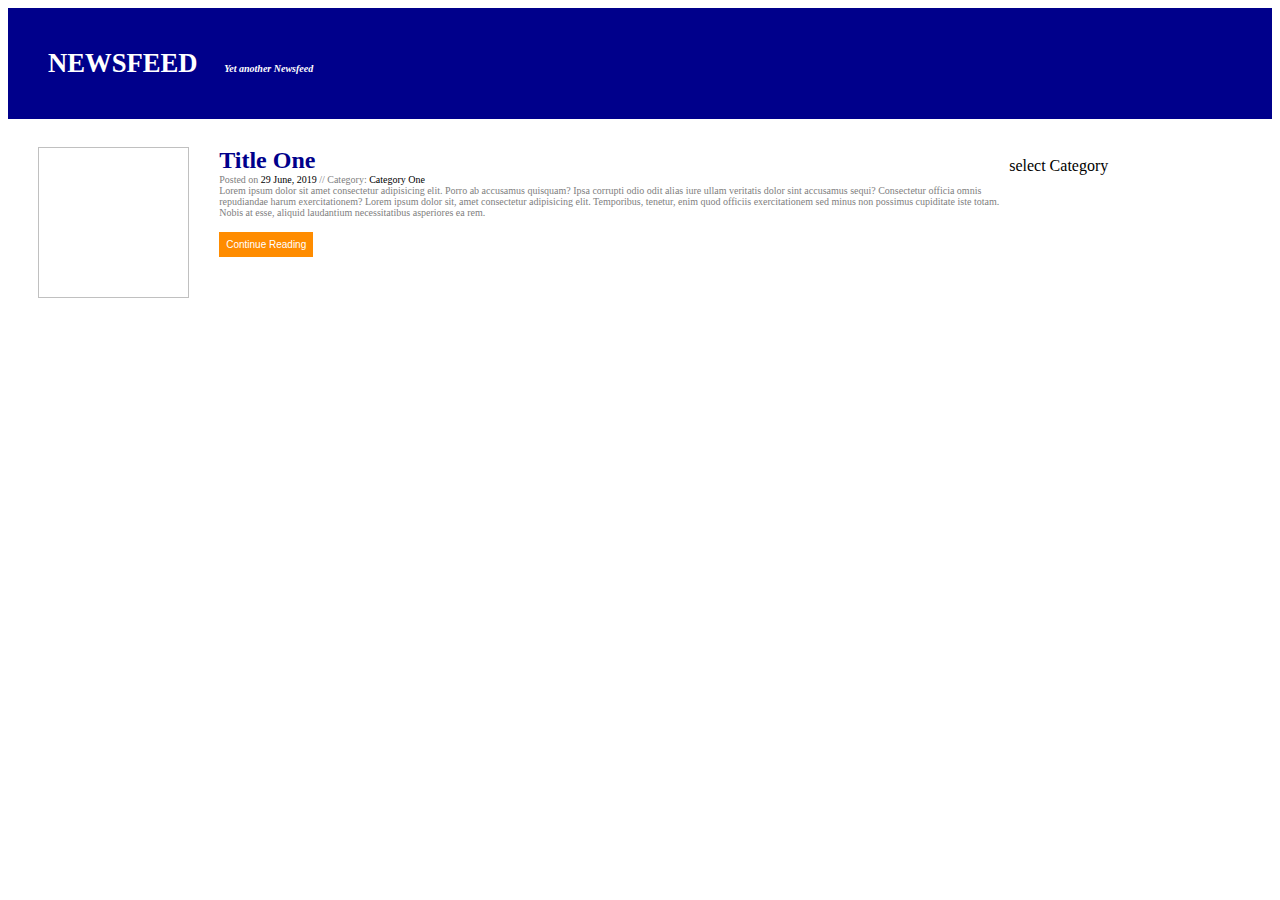
==== first.html @ cdac0727 "first commit" ====
<html>
    <head>
    <style>
        .header{
            color: white;
            background-color: darkblue;
            padding: 40px;
            font-size: 20pt;
        }
        p1{
            font-size: 10px;
            padding-left: 20px;
        }
        .blankimage{
            height: 4cm;
            width: 4cm;
            padding-right: 30px;
            color: grey;
            float: left;
        }
        .contentdiv{
            padding-left: 30px;
            padding-top:10px;
            padding-bottom: 10px;
            padding-right: 20px;
            display: flex;
        }
        .title{
            color: darkblue;
            font-size: 18pt;  
            padding: 0px;    
            margin: 0px;
        }
        p2{
            padding-top: 5px;
            font-size: 10px;
            color: grey;

            
        }
        .subpara{
                color: black;
        }
        .detail{

                font-size: 10px;
                color: grey;
        }
        .button{
            border: 1px;
            border-color: darkorange;
            background-color:darkorange;
            padding: 7px;
            font-size: 10px;
            margin-bottom: 5px;
            margin-left: 0px;
            margin-top: 14px;
            color: white;
            
        }
        .sidepanel{
            float: right;
            display: flex;
            margin-top: 10px;
            width: 20%;
        }
        .insidediv{
            width: 80%;
        }
    </style>
    </head>
<body>
    <div>
        <h1 class="header">NEWSFEED <p1><i> Yet another Newsfeed </i></p1></h1>
    </div>

    <div class="contentdiv">
        <div class="insidediv">
            <img class="blankimage">
            <h1 class="title">Title One</h1>
            <p2>Posted on <p3 class="subpara">29 June, 2019</p3> // Category: <p3 class="subpara">Category One</p3> </p2>
            <div class="detail">
                Lorem ipsum dolor sit amet consectetur adipisicing elit. Porro ab accusamus quisquam? Ipsa corrupti odio odit alias iure ullam veritatis dolor sint accusamus sequi? Consectetur officia omnis repudiandae harum exercitationem? Lorem ipsum dolor sit, amet consectetur adipisicing elit. Temporibus, tenetur, enim quod officiis exercitationem sed minus non possimus cupiditate iste totam. Nobis at esse, aliquid laudantium necessitatibus asperiores ea rem.
            </div>
            <div>
                <button class="button">Continue Reading</button>
            </div>
        </div>
        <div class="sidepanel">
            <p4>select Category</p4>
        </div>
    </div>
    
</body>


</html>
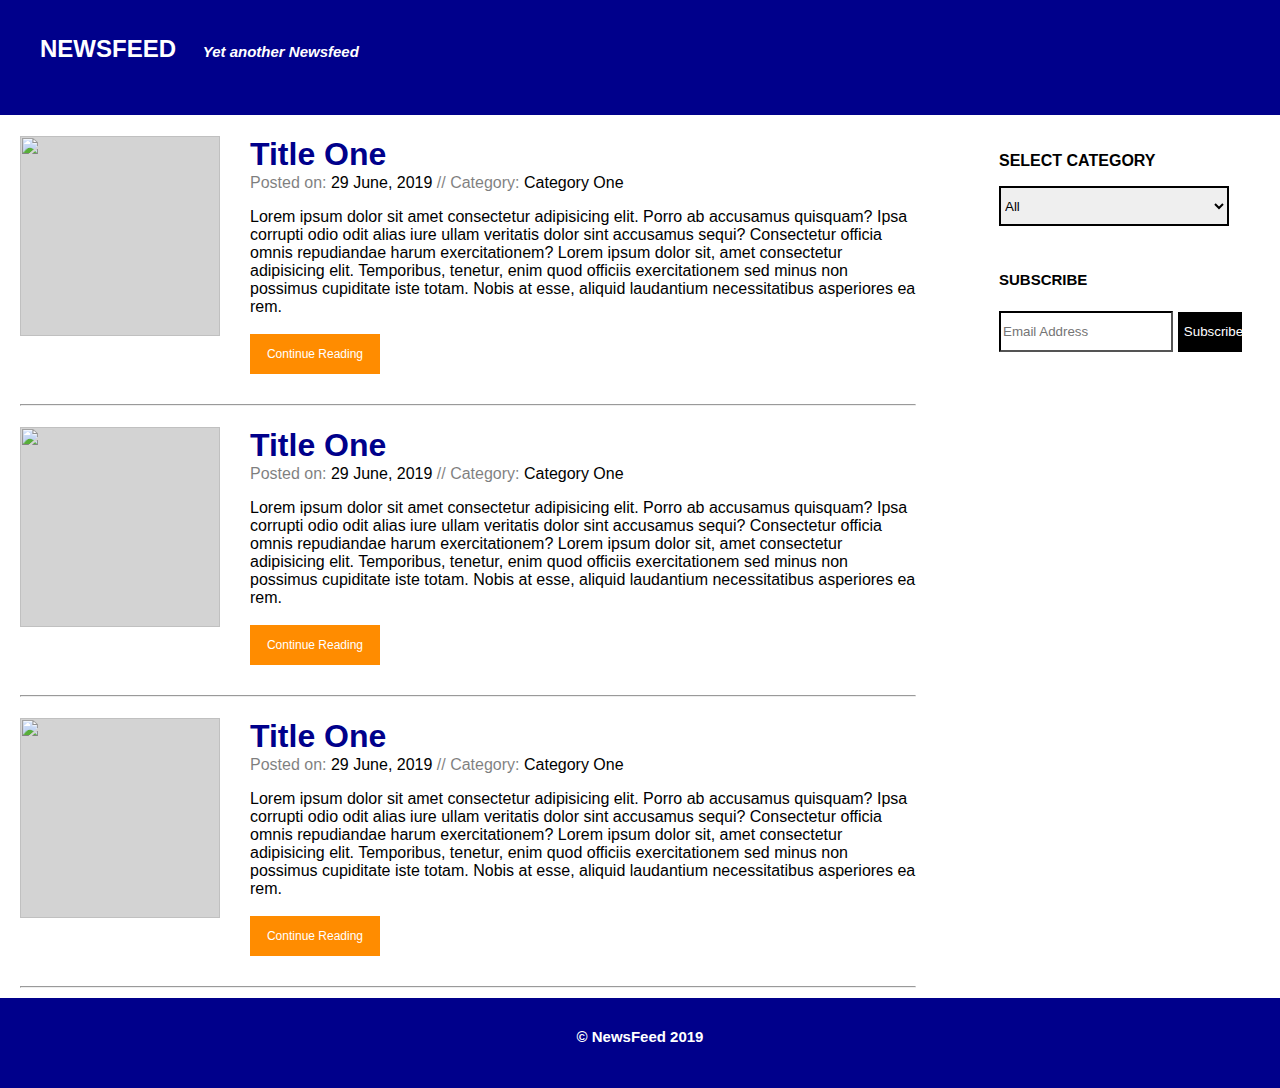
==== commit f424e04b: "Add files via upload" ====
--- a/first.html
+++ b/first.html
@@ -1,97 +1,218 @@
+<!DOCTYPE html>
 <html>
     <head>
-    <style>
-        .header{
-            color: white;
-            background-color: darkblue;
-            padding: 40px;
-            font-size: 20pt;
-        }
-        p1{
-            font-size: 10px;
-            padding-left: 20px;
-        }
-        .blankimage{
-            height: 4cm;
-            width: 4cm;
-            padding-right: 30px;
-            color: grey;
-            float: left;
-        }
-        .contentdiv{
-            padding-left: 30px;
-            padding-top:10px;
-            padding-bottom: 10px;
-            padding-right: 20px;
-            display: flex;
-        }
-        .title{
-            color: darkblue;
-            font-size: 18pt;  
-            padding: 0px;    
-            margin: 0px;
-        }
-        p2{
-            padding-top: 5px;
-            font-size: 10px;
-            color: grey;
-
+        <meta charset="UTF-8">
+        <title>Newsfeed</title>
+        <style>
             
-        }
-        .subpara{
-                color: black;
-        }
-        .detail{
-
-                font-size: 10px;
-                color: grey;
-        }
-        .button{
-            border: 1px;
-            border-color: darkorange;
-            background-color:darkorange;
-            padding: 7px;
-            font-size: 10px;
-            margin-bottom: 5px;
-            margin-left: 0px;
-            margin-top: 14px;
-            color: white;
+            body{
+                margin: 0px;
+                padding: 0px;
+                font-family: Arial, Helvetica, sans-serif;	
+            }
+            aside{
+                
+                
+                float: right;
+                width: 20%;
+                height: 100%;
+                margin-right: 25px;
+
+                
+            }	
+            header{
+                
+                width: 100%;
+                height: 80px;
+                background-color: darkblue;	
+                color: white;
+                padding-top: 35px;
+                
+            }
+            footer{
+                
+                
+                background-color: darkblue;
+                width: 100%;
+                color: white;
+                text-align: center;
+                height: 90px;
+                
+            }
+            img{
+                width:200px;
+                 height:200px;
+                float: left;
+                background-color: lightgray;
+            }
+            .title{
+                color: darkblue;
+            }
+            img{
+                margin-right: 30px;
+            }
+            .posted{
+                opacity: 0.5;
+            }
+            .subscript{
+                margin-top: -21px;
+            }
+            .content-div{
+                margin-left: 20px;
+                width: 70%;
+                
+                
+            }
+            .inside-div{
+                margin-bottom: 30px;
+            }
+            .subhead{
+                    font-style: italic;
+                    font-size: 15px;
+                    margin-left: 20px;
+            }
+            #head{
+                margin-left: 40px;
+                margin-top: 0px;
+                align-content: center;
+                
+            }
+            .button{
+                border: 1px;
+                width: 130px;
+                height: 40px;
+                border-color: darkorange;
+                background-color:darkorange;
+                font-size: 12px;
+                color: white;
+                margin-top: 18px;
+
+            }
+            #dropdown{
+                width: 90%;
+                height: 40px;
+                border-color: black;
+                border-width: 2px;
+                margin-bottom: 30px;
+                
+            }
+            #sidepanelsubscribetext{
+                font-size: 15px;
+                
+                margin-bottom: 5px;
+                
+            }
+            #input{
+               
+                width: 65%;
+                height: 35px;
+                border-color: black;
+                border-width: 2px;
+                margin: 0px;
+                
+               
+            }
+            #subscribebutton{
+                width: 25%;
+                height: 40px;
+                margin: 0px;
+                background-color: black;
+                color: white;
+                border: black;
+                border-width: 6px;
+                
+                
+            }
+            .footer1{
+                
+                font-size: 15px;
+                padding-top: 30px;
+                
+                
+            }
+                    
+
+                            
+        </style>
+    </head>
+        <body>
+         	<header>
+                <div>
+                    <h2 id="head">NEWSFEED <span class="subhead"> Yet another Newsfeed </span></h2>
+                </div>
+            </header>
             
-        }
-        .sidepanel{
-            float: right;
-            display: flex;
-            margin-top: 10px;
-            width: 20%;
-        }
-        .insidediv{
-            width: 80%;
-        }
-    </style>
-    </head>
-<body>
-    <div>
-        <h1 class="header">NEWSFEED <p1><i> Yet another Newsfeed </i></p1></h1>
-    </div>
-
-    <div class="contentdiv">
-        <div class="insidediv">
-            <img class="blankimage">
-            <h1 class="title">Title One</h1>
-            <p2>Posted on <p3 class="subpara">29 June, 2019</p3> // Category: <p3 class="subpara">Category One</p3> </p2>
-            <div class="detail">
-                Lorem ipsum dolor sit amet consectetur adipisicing elit. Porro ab accusamus quisquam? Ipsa corrupti odio odit alias iure ullam veritatis dolor sint accusamus sequi? Consectetur officia omnis repudiandae harum exercitationem? Lorem ipsum dolor sit, amet consectetur adipisicing elit. Temporibus, tenetur, enim quod officiis exercitationem sed minus non possimus cupiditate iste totam. Nobis at esse, aliquid laudantium necessitatibus asperiores ea rem.
-            </div>
-            <div>
-                <button class="button">Continue Reading</button>
-            </div>
-        </div>
-        <div class="sidepanel">
-            <p4>select Category</p4>
-        </div>
-    </div>
-    
-</body>
-
-
-</html>
+            <main>
+                <aside>
+                    <p ><b>SELECT CATEGORY</b></p>
+                    
+                    <select id="dropdown">
+                        <option>All</option>
+                    </select>
+                    
+                    <p id="sidepanelsubscribetext"><b>SUBSCRIBE</b></p><br>
+                    
+                    
+                        <input type = "text"  placeholder="Email Address" id="input">
+                        <button id="subscribebutton">Subscribe</button>
+                    
+
+                </aside>
+                
+                    <div class="content-div">
+                        <div class="inside-div">
+                                <img src = "" alt="">
+                                
+                                <h1 class="title">Title One</h1>
+                                
+                                <p class="subscript">	<span class="posted">Posted on: </span>29 June, 2019 <span class="posted">// Category: </span> Category One </p>
+                                
+                                <p>
+                                    Lorem ipsum dolor sit amet consectetur adipisicing elit. Porro ab accusamus quisquam? Ipsa corrupti odio odit alias iure ullam veritatis dolor sint accusamus sequi? Consectetur officia omnis repudiandae harum exercitationem? Lorem ipsum dolor sit, amet consectetur adipisicing elit. Temporibus, tenetur, enim quod officiis exercitationem sed minus non possimus cupiditate iste totam. Nobis at esse, aliquid laudantium necessitatibus asperiores ea rem. <br>
+                                    <button class="button">Continue Reading</button> 
+                                </p>
+                                
+                                
+                        </div><hr>
+                        
+                        <div class="inside-div">
+                                <img src = "" alt="">
+                                
+                                <h1 class="title">Title One</h1>
+                                
+                                <p class="subscript">	<span class="posted">Posted on: </span>29 June, 2019 <span class="posted">// Category: </span> Category One </p>
+                                
+                                <p>
+                                    Lorem ipsum dolor sit amet consectetur adipisicing elit. Porro ab accusamus quisquam? Ipsa corrupti odio odit alias iure ullam veritatis dolor sint accusamus sequi? Consectetur officia omnis repudiandae harum exercitationem? Lorem ipsum dolor sit, amet consectetur adipisicing elit. Temporibus, tenetur, enim quod officiis exercitationem sed minus non possimus cupiditate iste totam. Nobis at esse, aliquid laudantium necessitatibus asperiores ea rem. <br>
+                                    <button class="button">Continue Reading</button> 
+                                </p>
+                                
+                                
+                        </div><hr>
+                        
+                        <div class="inside-div">
+                                <img src = "" alt="">
+                                
+                                <h1 class="title">Title One</h1>
+                                
+                                <p class="subscript">	<span class="posted">Posted on: </span>29 June, 2019 <span class="posted">// Category: </span> Category One </p>
+                                
+                                <p>
+                                    Lorem ipsum dolor sit amet consectetur adipisicing elit. Porro ab accusamus quisquam? Ipsa corrupti odio odit alias iure ullam veritatis dolor sint accusamus sequi? Consectetur officia omnis repudiandae harum exercitationem? Lorem ipsum dolor sit, amet consectetur adipisicing elit. Temporibus, tenetur, enim quod officiis exercitationem sed minus non possimus cupiditate iste totam. Nobis at esse, aliquid laudantium necessitatibus asperiores ea rem. <br>
+                                    <button class="button">Continue Reading</button> 
+                                </p>
+                                
+                                
+                        </div><hr>
+
+
+                    </div>
+                
+                
+            </main>
+            
+            <footer>
+                <h1 class="footer1" > &copy; NewsFeed 2019</h1>
+            </footer>
+    </body>
+</html>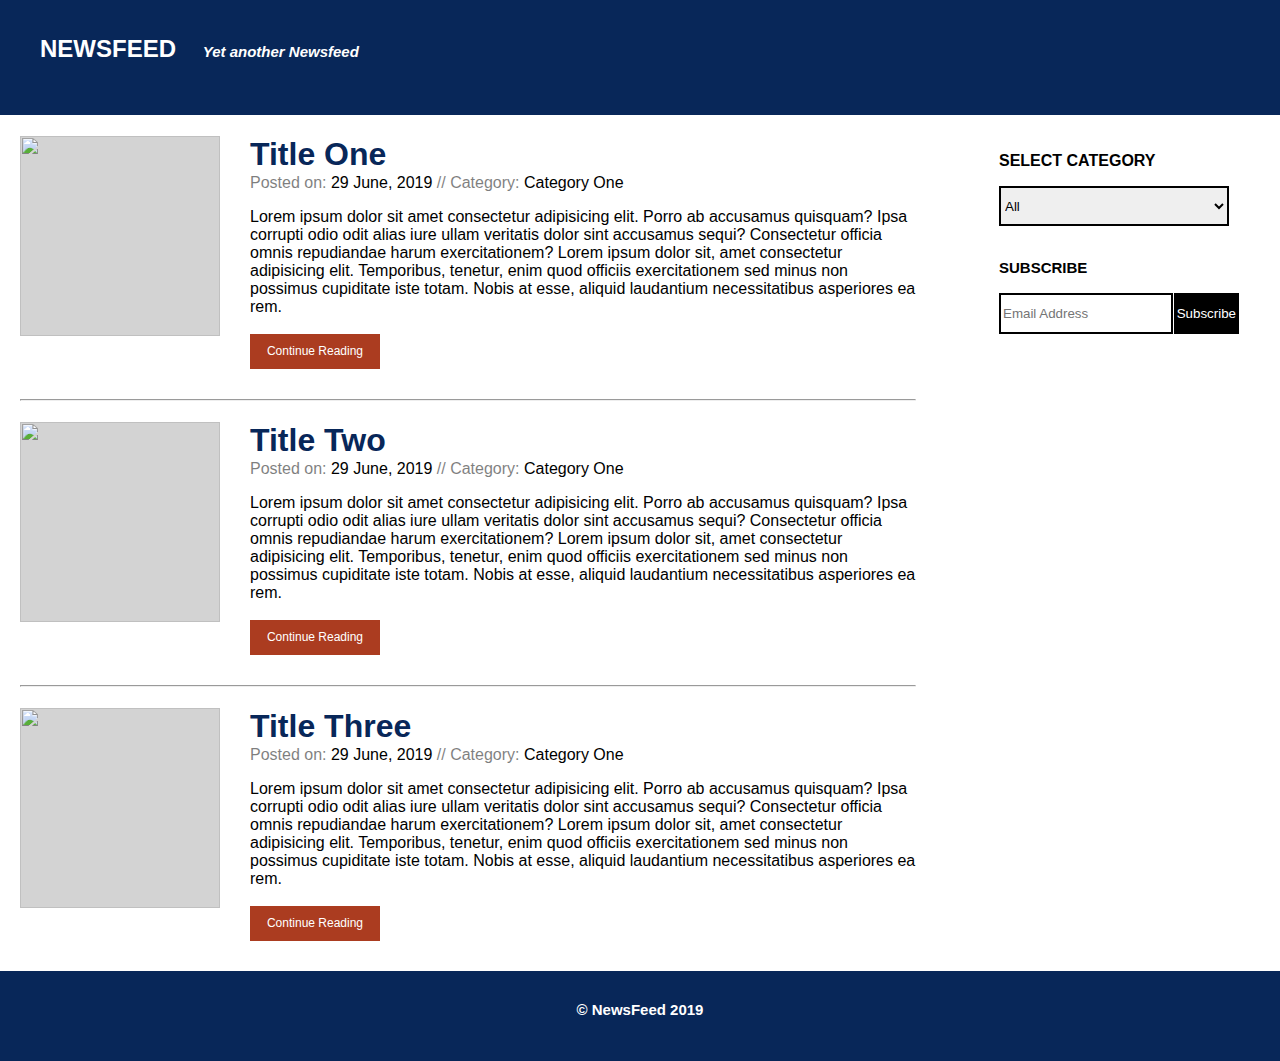
==== commit db3ce2fe: "changes made" ====
--- a/first.html
+++ b/first.html
@@ -24,7 +24,7 @@
                 
                 width: 100%;
                 height: 80px;
-                background-color: darkblue;	
+                background-color: #082759;	
                 color: white;
                 padding-top: 35px;
                 
@@ -32,7 +32,7 @@
             footer{
                 
                 
-                background-color: darkblue;
+                background-color: #082759;
                 width: 100%;
                 color: white;
                 text-align: center;
@@ -46,7 +46,7 @@
                 background-color: lightgray;
             }
             .title{
-                color: darkblue;
+                color: #082759;
             }
             img{
                 margin-right: 30px;
@@ -78,11 +78,12 @@
                 
             }
             .button{
+
                 border: 1px;
                 width: 130px;
-                height: 40px;
-                border-color: darkorange;
-                background-color:darkorange;
+                height: 35px;
+                border-color: #ab3c20;
+                background-color:#ab3c20;
                 font-size: 12px;
                 color: white;
                 margin-top: 18px;
@@ -91,36 +92,35 @@
             #dropdown{
                 width: 90%;
                 height: 40px;
-                border-color: black;
+                border: 2px solid black;
                 border-width: 2px;
-                margin-bottom: 30px;
+                margin-bottom: 18px
                 
             }
             #sidepanelsubscribetext{
                 font-size: 15px;
-                
-                margin-bottom: 5px;
+                margin-bottom: -1px;
                 
             }
             #input{
                
                 width: 65%;
                 height: 35px;
-                border-color: black;
-                border-width: 2px;
+                border: 2px solid black;
                 margin: 0px;
                 
                
             }
             #subscribebutton{
-                width: 25%;
-                height: 40px;
-                margin: 0px;
+               
+                width: 65px;
+                height: 41px;
                 background-color: black;
                 color: white;
-                border: black;
-                border-width: 6px;
-                
+                border: 2px solid black;
+                position: relative;
+                margin-left: -4px; 
+                padding: 0px;              
                 
             }
             .footer1{
@@ -178,7 +178,7 @@
                         <div class="inside-div">
                                 <img src = "" alt="">
                                 
-                                <h1 class="title">Title One</h1>
+                                <h1 class="title">Title Two</h1>
                                 
                                 <p class="subscript">	<span class="posted">Posted on: </span>29 June, 2019 <span class="posted">// Category: </span> Category One </p>
                                 
@@ -193,7 +193,7 @@
                         <div class="inside-div">
                                 <img src = "" alt="">
                                 
-                                <h1 class="title">Title One</h1>
+                                <h1 class="title">Title Three</h1>
                                 
                                 <p class="subscript">	<span class="posted">Posted on: </span>29 June, 2019 <span class="posted">// Category: </span> Category One </p>
                                 
@@ -203,7 +203,7 @@
                                 </p>
                                 
                                 
-                        </div><hr>
+                        </div>
 
 
                     </div>
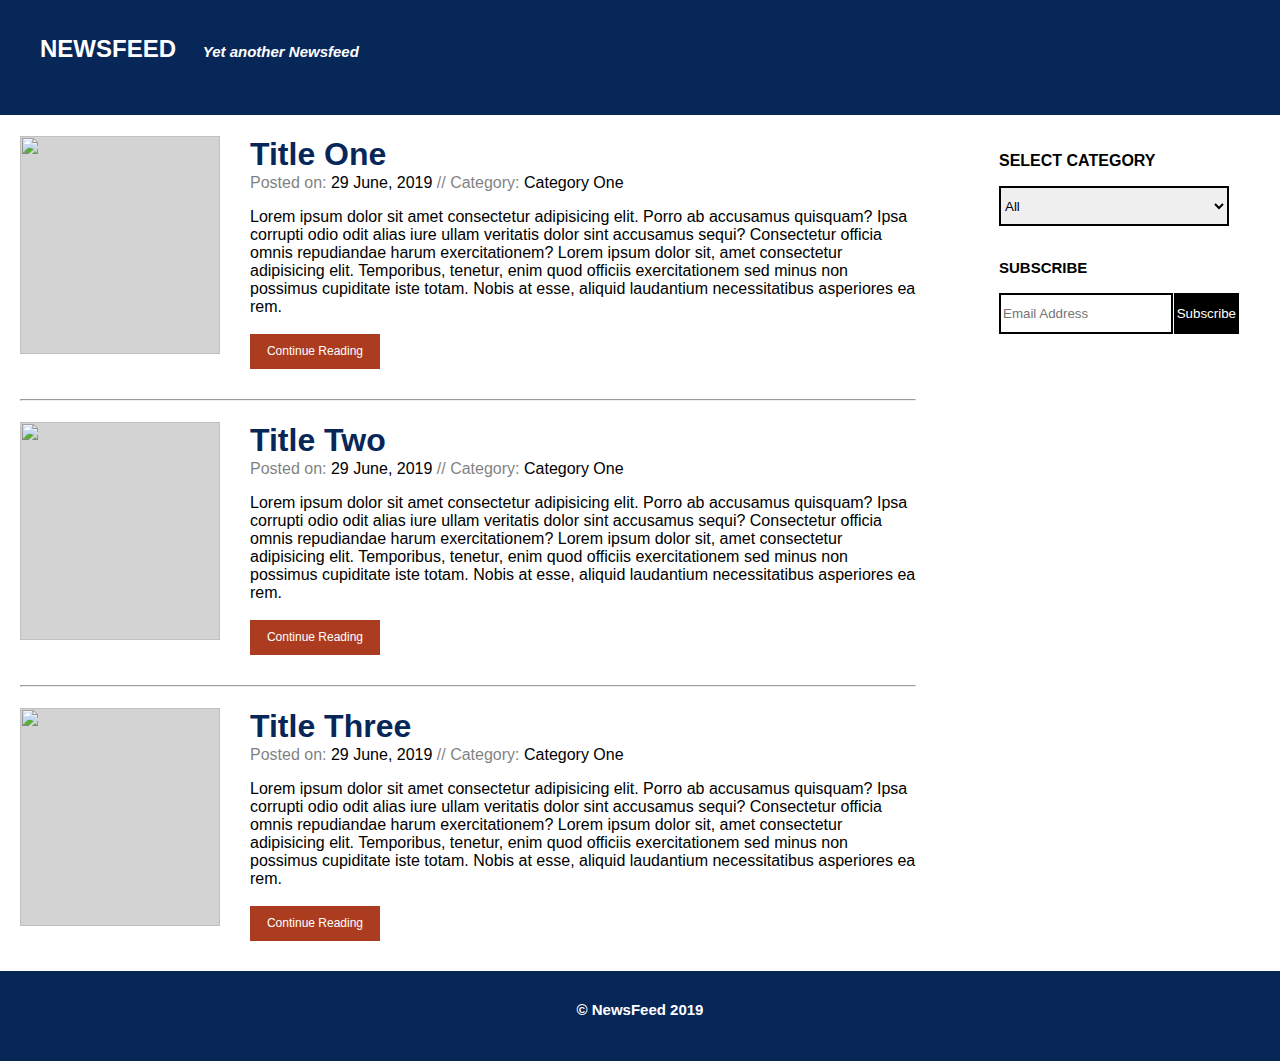
==== commit 6574a4f2: "changes done" ====
--- a/first.html
+++ b/first.html
@@ -3,138 +3,10 @@
     <head>
         <meta charset="UTF-8">
         <title>Newsfeed</title>
-        <style>
-            
-            body{
-                margin: 0px;
-                padding: 0px;
-                font-family: Arial, Helvetica, sans-serif;	
-            }
-            aside{
-                
-                
-                float: right;
-                width: 20%;
-                height: 100%;
-                margin-right: 25px;
-
-                
-            }	
-            header{
-                
-                width: 100%;
-                height: 80px;
-                background-color: #082759;	
-                color: white;
-                padding-top: 35px;
-                
-            }
-            footer{
-                
-                
-                background-color: #082759;
-                width: 100%;
-                color: white;
-                text-align: center;
-                height: 90px;
-                
-            }
-            img{
-                width:200px;
-                 height:200px;
-                float: left;
-                background-color: lightgray;
-            }
-            .title{
-                color: #082759;
-            }
-            img{
-                margin-right: 30px;
-            }
-            .posted{
-                opacity: 0.5;
-            }
-            .subscript{
-                margin-top: -21px;
-            }
-            .content-div{
-                margin-left: 20px;
-                width: 70%;
-                
-                
-            }
-            .inside-div{
-                margin-bottom: 30px;
-            }
-            .subhead{
-                    font-style: italic;
-                    font-size: 15px;
-                    margin-left: 20px;
-            }
-            #head{
-                margin-left: 40px;
-                margin-top: 0px;
-                align-content: center;
-                
-            }
-            .button{
-
-                border: 1px;
-                width: 130px;
-                height: 35px;
-                border-color: #ab3c20;
-                background-color:#ab3c20;
-                font-size: 12px;
-                color: white;
-                margin-top: 18px;
-
-            }
-            #dropdown{
-                width: 90%;
-                height: 40px;
-                border: 2px solid black;
-                border-width: 2px;
-                margin-bottom: 18px
-                
-            }
-            #sidepanelsubscribetext{
-                font-size: 15px;
-                margin-bottom: -1px;
-                
-            }
-            #input{
-               
-                width: 65%;
-                height: 35px;
-                border: 2px solid black;
-                margin: 0px;
-                
-               
-            }
-            #subscribebutton{
-               
-                width: 65px;
-                height: 41px;
-                background-color: black;
-                color: white;
-                border: 2px solid black;
-                position: relative;
-                margin-left: -4px; 
-                padding: 0px;              
-                
-            }
-            .footer1{
-                
-                font-size: 15px;
-                padding-top: 30px;
-                
-                
-            }
-                    
-
-                            
-        </style>
+        <link rel="stylesheet" href="./style.css">
+        
     </head>
+       
         <body>
          	<header>
                 <div>
@@ -144,75 +16,63 @@
             
             <main>
                 <aside>
+                   
                     <p ><b>SELECT CATEGORY</b></p>
                     
                     <select id="dropdown">
                         <option>All</option>
                     </select>
                     
-                    <p id="sidepanelsubscribetext"><b>SUBSCRIBE</b></p><br>
-                    
-                    
-                        <input type = "text"  placeholder="Email Address" id="input">
-                        <button id="subscribebutton">Subscribe</button>
+                    <p id="side-panel-subscribe-text"><b>SUBSCRIBE</b></p><br>
+                    <input type = "text"  placeholder="Email Address" id="input">
+                    <button id="subscribe-button">Subscribe</button>
                     
 
                 </aside>
                 
                     <div class="content-div">
+                       
                         <div class="inside-div">
-                                <img src = "" alt="">
-                                
-                                <h1 class="title">Title One</h1>
-                                
-                                <p class="subscript">	<span class="posted">Posted on: </span>29 June, 2019 <span class="posted">// Category: </span> Category One </p>
-                                
-                                <p>
-                                    Lorem ipsum dolor sit amet consectetur adipisicing elit. Porro ab accusamus quisquam? Ipsa corrupti odio odit alias iure ullam veritatis dolor sint accusamus sequi? Consectetur officia omnis repudiandae harum exercitationem? Lorem ipsum dolor sit, amet consectetur adipisicing elit. Temporibus, tenetur, enim quod officiis exercitationem sed minus non possimus cupiditate iste totam. Nobis at esse, aliquid laudantium necessitatibus asperiores ea rem. <br>
-                                    <button class="button">Continue Reading</button> 
-                                </p>
-                                
-                                
+                               
+                            <img src = "" alt="">
+                            <h1 class="title">Title One</h1>
+                            <p class="subscript">	<span class="posted">Posted on: </span>29 June, 2019 <span class="posted">// Category: </span> Category One </p>
+                            <p>
+                                Lorem ipsum dolor sit amet consectetur adipisicing elit. Porro ab accusamus quisquam? Ipsa corrupti odio odit alias iure ullam veritatis dolor sint accusamus sequi? Consectetur officia omnis repudiandae harum exercitationem? Lorem ipsum dolor sit, amet consectetur adipisicing elit. Temporibus, tenetur, enim quod officiis exercitationem sed minus non possimus cupiditate iste totam. Nobis at esse, aliquid laudantium necessitatibus asperiores ea rem. <br>
+                                <button class="button">Continue Reading</button> 
+                            </p>   
                         </div><hr>
                         
                         <div class="inside-div">
-                                <img src = "" alt="">
-                                
-                                <h1 class="title">Title Two</h1>
-                                
-                                <p class="subscript">	<span class="posted">Posted on: </span>29 June, 2019 <span class="posted">// Category: </span> Category One </p>
-                                
-                                <p>
-                                    Lorem ipsum dolor sit amet consectetur adipisicing elit. Porro ab accusamus quisquam? Ipsa corrupti odio odit alias iure ullam veritatis dolor sint accusamus sequi? Consectetur officia omnis repudiandae harum exercitationem? Lorem ipsum dolor sit, amet consectetur adipisicing elit. Temporibus, tenetur, enim quod officiis exercitationem sed minus non possimus cupiditate iste totam. Nobis at esse, aliquid laudantium necessitatibus asperiores ea rem. <br>
-                                    <button class="button">Continue Reading</button> 
-                                </p>
-                                
-                                
+                               
+                            <img src = "" alt="">
+                            <h1 class="title">Title Two</h1>
+                            <p class="subscript">	<span class="posted">Posted on: </span>29 June, 2019 <span class="posted">// Category: </span> Category One </p>
+                            <p>
+                               Lorem ipsum dolor sit amet consectetur adipisicing elit. Porro ab accusamus quisquam? Ipsa corrupti odio odit alias iure ullam veritatis dolor sint accusamus sequi? Consectetur officia omnis repudiandae harum exercitationem? Lorem ipsum dolor sit, amet consectetur adipisicing elit. Temporibus, tenetur, enim quod officiis exercitationem sed minus non possimus cupiditate iste totam. Nobis at esse, aliquid laudantium necessitatibus asperiores ea rem. <br>
+                               <button class="button">Continue Reading</button> 
+                           </p>
+
                         </div><hr>
                         
                         <div class="inside-div">
-                                <img src = "" alt="">
                                 
-                                <h1 class="title">Title Three</h1>
+                            <img src = "" alt="">    
                                 
-                                <p class="subscript">	<span class="posted">Posted on: </span>29 June, 2019 <span class="posted">// Category: </span> Category One </p>
-                                
-                                <p>
-                                    Lorem ipsum dolor sit amet consectetur adipisicing elit. Porro ab accusamus quisquam? Ipsa corrupti odio odit alias iure ullam veritatis dolor sint accusamus sequi? Consectetur officia omnis repudiandae harum exercitationem? Lorem ipsum dolor sit, amet consectetur adipisicing elit. Temporibus, tenetur, enim quod officiis exercitationem sed minus non possimus cupiditate iste totam. Nobis at esse, aliquid laudantium necessitatibus asperiores ea rem. <br>
-                                    <button class="button">Continue Reading</button> 
-                                </p>
-                                
-                                
+                            <h1 class="title">Title Three</h1>
+                            <p class="subscript">	<span class="posted">Posted on: </span>29 June, 2019 <span class="posted">// Category: </span> Category One </p>
+                            <p>
+                                Lorem ipsum dolor sit amet consectetur adipisicing elit. Porro ab accusamus quisquam? Ipsa corrupti odio odit alias iure ullam veritatis dolor sint accusamus sequi? Consectetur officia omnis repudiandae harum exercitationem? Lorem ipsum dolor sit, amet consectetur adipisicing elit. Temporibus, tenetur, enim quod officiis exercitationem sed minus non possimus cupiditate iste totam. Nobis at esse, aliquid laudantium necessitatibus asperiores ea rem. <br>
+                                <button class="button">Continue Reading</button> 
+                            </p>    
                         </div>
+                    
+                    </div>    
+            </main>
 
-
-                    </div>
-                
-                
-            </main>
-            
             <footer>
                 <h1 class="footer1" > &copy; NewsFeed 2019</h1>
             </footer>
+
     </body>
 </html>--- a/style.css
+++ b/style.css
@@ -0,0 +1,132 @@
+            body{
+               
+                margin: 0px;
+                padding: 0px;
+                font-family: Arial, Helvetica, sans-serif;	
+            }
+            aside{
+                
+                
+                float: right;
+                width: 20%;
+                height: 100%;
+                margin-right: 25px;
+
+                
+            }	
+            header{
+                
+                width: 100%;
+                height: 80px;
+                background-color: #082759;	
+                color: white;
+                padding-top: 35px;
+                
+            }
+            footer{
+                
+                
+                background-color: #082759;
+                width: 100%;
+                color: white;
+                text-align: center;
+                height: 90px;
+                
+            }
+            img{
+                width:200px;
+                height: 218px;
+                float: left;
+                background-color: lightgray;
+            }
+            .title{
+                color: #082759;
+            }
+            img{
+                margin-right: 30px;
+
+
+            }
+            .posted{
+                opacity: 0.5;
+            }
+            .subscript{
+                margin-top: -21px;
+            }
+            .content-div{
+                margin-left: 20px;
+                width: 70%;
+                
+                
+            }
+            .inside-div{
+                margin-bottom: 30px;
+            }
+            .subhead{
+                    font-style: italic;
+                    font-size: 15px;
+                    margin-left: 20px;
+            }
+            #head{
+                margin-left: 40px;
+                margin-top: 0px;
+                align-content: center;
+                
+            }
+            .button{
+
+                border: 1px;
+                width: 130px;
+                height: 35px;
+                border-color: #ab3c20;
+                background-color:#ab3c20;
+                font-size: 12px;
+                color: white;
+                margin-top: 18px;
+
+            }
+            #dropdown{
+                width: 90%;
+                height: 40px;
+                border: 2px solid black;
+                border-width: 2px;
+                margin-bottom: 18px
+                
+            }
+            #side-panel-subscribe-text{
+                font-size: 15px;
+                margin-bottom: -1px;
+                
+            }
+            #input{
+               
+                width: 65%;
+                height: 35px;
+                border: 2px solid black;
+                margin: 0px;
+                
+               
+            }
+            #subscribe-button{
+               
+                width: 65px;
+                height: 41px;
+                background-color: black;
+                color: white;
+                border: 2px solid black;
+                position: relative;
+                margin-left: -4px; 
+                padding: 0px;              
+                
+            }
+            .footer1{
+                
+                font-size: 15px;
+                padding-top: 30px;
+                
+                
+            }
+                    
+
+                            
+        </style>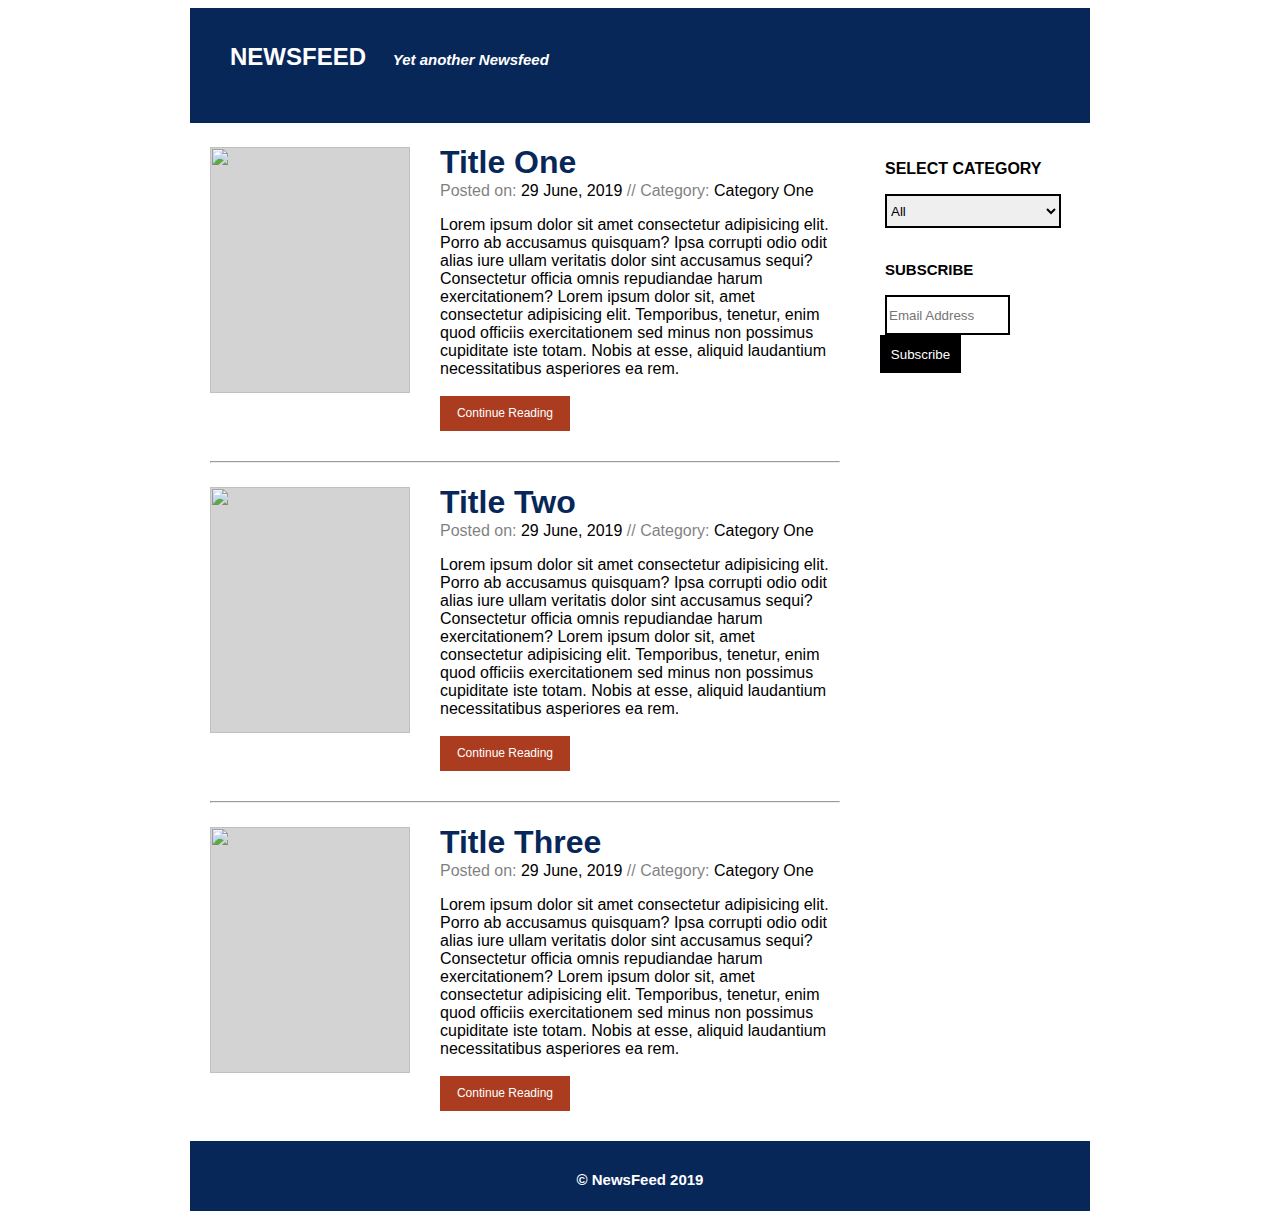
==== commit 9278e313: "code formatting done" ====
--- a/first.html
+++ b/first.html
@@ -1,78 +1,63 @@
+
+
 <!DOCTYPE html>
 <html>
-    <head>
-        <meta charset="UTF-8">
-        <title>Newsfeed</title>
-        <link rel="stylesheet" href="./style.css">
-        
-    </head>
-       
-        <body>
-         	<header>
-                <div>
-                    <h2 id="head">NEWSFEED <span class="subhead"> Yet another Newsfeed </span></h2>
-                </div>
-            </header>
-            
-            <main>
-                <aside>
-                   
-                    <p ><b>SELECT CATEGORY</b></p>
-                    
-                    <select id="dropdown">
-                        <option>All</option>
-                    </select>
-                    
-                    <p id="side-panel-subscribe-text"><b>SUBSCRIBE</b></p><br>
-                    <input type = "text"  placeholder="Email Address" id="input">
-                    <button id="subscribe-button">Subscribe</button>
-                    
-
-                </aside>
-                
-                    <div class="content-div">
-                       
-                        <div class="inside-div">
-                               
-                            <img src = "" alt="">
-                            <h1 class="title">Title One</h1>
-                            <p class="subscript">	<span class="posted">Posted on: </span>29 June, 2019 <span class="posted">// Category: </span> Category One </p>
-                            <p>
-                                Lorem ipsum dolor sit amet consectetur adipisicing elit. Porro ab accusamus quisquam? Ipsa corrupti odio odit alias iure ullam veritatis dolor sint accusamus sequi? Consectetur officia omnis repudiandae harum exercitationem? Lorem ipsum dolor sit, amet consectetur adipisicing elit. Temporibus, tenetur, enim quod officiis exercitationem sed minus non possimus cupiditate iste totam. Nobis at esse, aliquid laudantium necessitatibus asperiores ea rem. <br>
-                                <button class="button">Continue Reading</button> 
-                            </p>   
-                        </div><hr>
-                        
-                        <div class="inside-div">
-                               
-                            <img src = "" alt="">
-                            <h1 class="title">Title Two</h1>
-                            <p class="subscript">	<span class="posted">Posted on: </span>29 June, 2019 <span class="posted">// Category: </span> Category One </p>
-                            <p>
-                               Lorem ipsum dolor sit amet consectetur adipisicing elit. Porro ab accusamus quisquam? Ipsa corrupti odio odit alias iure ullam veritatis dolor sint accusamus sequi? Consectetur officia omnis repudiandae harum exercitationem? Lorem ipsum dolor sit, amet consectetur adipisicing elit. Temporibus, tenetur, enim quod officiis exercitationem sed minus non possimus cupiditate iste totam. Nobis at esse, aliquid laudantium necessitatibus asperiores ea rem. <br>
-                               <button class="button">Continue Reading</button> 
-                           </p>
-
-                        </div><hr>
-                        
-                        <div class="inside-div">
-                                
-                            <img src = "" alt="">    
-                                
-                            <h1 class="title">Title Three</h1>
-                            <p class="subscript">	<span class="posted">Posted on: </span>29 June, 2019 <span class="posted">// Category: </span> Category One </p>
-                            <p>
-                                Lorem ipsum dolor sit amet consectetur adipisicing elit. Porro ab accusamus quisquam? Ipsa corrupti odio odit alias iure ullam veritatis dolor sint accusamus sequi? Consectetur officia omnis repudiandae harum exercitationem? Lorem ipsum dolor sit, amet consectetur adipisicing elit. Temporibus, tenetur, enim quod officiis exercitationem sed minus non possimus cupiditate iste totam. Nobis at esse, aliquid laudantium necessitatibus asperiores ea rem. <br>
-                                <button class="button">Continue Reading</button> 
-                            </p>    
-                        </div>
-                    
-                    </div>    
-            </main>
-
-            <footer>
-                <h1 class="footer1" > &copy; NewsFeed 2019</h1>
-            </footer>
-
-    </body>
+   <head>
+      <meta charset="UTF-8">
+      <title>Newsfeed</title>
+      <link rel="stylesheet" href="./style.css">
+   </head>
+   <body>
+      <header>
+         <div>
+            <h2 id="head">NEWSFEED <span class="subhead"> Yet another Newsfeed </span></h2>
+         </div>
+      </header>
+      <main>
+         <aside>
+            <p ><b>SELECT CATEGORY</b></p>
+            <select id="dropdown">
+               <option>All</option>
+            </select>
+            <p id="side-panel-subscribe-text"><b>SUBSCRIBE</b></p>
+            <br>
+            <input type = "text"  placeholder="Email Address" id="input">
+            <button id="subscribe-button">Subscribe</button>
+         </aside>
+         <div class="content-div">
+            <div class="inside-div">
+               <img src = "" alt="">
+               <h1 class="title">Title One</h1>
+               <p class="subscript">	<span class="posted">Posted on: </span>29 June, 2019 <span class="posted">// Category: </span> Category One </p>
+               <p>
+                  Lorem ipsum dolor sit amet consectetur adipisicing elit. Porro ab accusamus quisquam? Ipsa corrupti odio odit alias iure ullam veritatis dolor sint accusamus sequi? Consectetur officia omnis repudiandae harum exercitationem? Lorem ipsum dolor sit, amet consectetur adipisicing elit. Temporibus, tenetur, enim quod officiis exercitationem sed minus non possimus cupiditate iste totam. Nobis at esse, aliquid laudantium necessitatibus asperiores ea rem. <br>
+                  <button class="button">Continue Reading</button> 
+               </p>
+            </div>
+            <hr>
+            <div class="inside-div">
+               <img src = "" alt="">
+               <h1 class="title">Title Two</h1>
+               <p class="subscript">	<span class="posted">Posted on: </span>29 June, 2019 <span class="posted">// Category: </span> Category One </p>
+               <p>
+                  Lorem ipsum dolor sit amet consectetur adipisicing elit. Porro ab accusamus quisquam? Ipsa corrupti odio odit alias iure ullam veritatis dolor sint accusamus sequi? Consectetur officia omnis repudiandae harum exercitationem? Lorem ipsum dolor sit, amet consectetur adipisicing elit. Temporibus, tenetur, enim quod officiis exercitationem sed minus non possimus cupiditate iste totam. Nobis at esse, aliquid laudantium necessitatibus asperiores ea rem. <br>
+                  <button class="button">Continue Reading</button> 
+               </p>
+            </div>
+            <hr>
+            <div class="inside-div">
+               <img src = "" alt="">    
+               <h1 class="title">Title Three</h1>
+               <p class="subscript">	<span class="posted">Posted on: </span>29 June, 2019 <span class="posted">// Category: </span> Category One </p>
+               <p>
+                  Lorem ipsum dolor sit amet consectetur adipisicing elit. Porro ab accusamus quisquam? Ipsa corrupti odio odit alias iure ullam veritatis dolor sint accusamus sequi? Consectetur officia omnis repudiandae harum exercitationem? Lorem ipsum dolor sit, amet consectetur adipisicing elit. Temporibus, tenetur, enim quod officiis exercitationem sed minus non possimus cupiditate iste totam. Nobis at esse, aliquid laudantium necessitatibus asperiores ea rem. <br>
+                  <button class="button">Continue Reading</button> 
+               </p>
+            </div>
+         </div>
+      </main>
+      <footer>
+         <h1 class="footer1" > &copy; NewsFeed 2019</h1>
+      </footer>
+   </body>
 </html>--- a/style.css
+++ b/style.css
@@ -1,132 +1,118 @@
-            body{
-               
-                margin: 0px;
-                padding: 0px;
-                font-family: Arial, Helvetica, sans-serif;	
-            }
-            aside{
-                
-                
-                float: right;
-                width: 20%;
-                height: 100%;
-                margin-right: 25px;
+body {
+	margin-left: 190px;
+	padding: 0px;
+	font-family: Arial, Helvetica, sans-serif;
+	margin-right: 190px;
+}
 
-                
-            }	
-            header{
-                
-                width: 100%;
-                height: 80px;
-                background-color: #082759;	
-                color: white;
-                padding-top: 35px;
-                
-            }
-            footer{
-                
-                
-                background-color: #082759;
-                width: 100%;
-                color: white;
-                text-align: center;
-                height: 90px;
-                
-            }
-            img{
-                width:200px;
-                height: 218px;
-                float: left;
-                background-color: lightgray;
-            }
-            .title{
-                color: #082759;
-            }
-            img{
-                margin-right: 30px;
+aside {
+	float: right;
+	width: 20%;
+	height: 100%;
+	margin-right: 25px;
+}
 
+header {
+	width: 100%;
+	height: 80px;
+	background-color: #082759;
+	color: white;
+	padding-top: 35px;
+}
 
-            }
-            .posted{
-                opacity: 0.5;
-            }
-            .subscript{
-                margin-top: -21px;
-            }
-            .content-div{
-                margin-left: 20px;
-                width: 70%;
-                
-                
-            }
-            .inside-div{
-                margin-bottom: 30px;
-            }
-            .subhead{
-                    font-style: italic;
-                    font-size: 15px;
-                    margin-left: 20px;
-            }
-            #head{
-                margin-left: 40px;
-                margin-top: 0px;
-                align-content: center;
-                
-            }
-            .button{
+footer {
+	background-color: #082759;
+	width: 100%;
+	color: white;
+	text-align: center;
+	height: 70px;
+}
 
-                border: 1px;
-                width: 130px;
-                height: 35px;
-                border-color: #ab3c20;
-                background-color:#ab3c20;
-                font-size: 12px;
-                color: white;
-                margin-top: 18px;
+img {
+	width: 200px;
+	height: 246px;
+	float: left;
+	background-color: lightgray;
+	margin-right: 30px;
+	margin-top: 3px;
+}
 
-            }
-            #dropdown{
-                width: 90%;
-                height: 40px;
-                border: 2px solid black;
-                border-width: 2px;
-                margin-bottom: 18px
-                
-            }
-            #side-panel-subscribe-text{
-                font-size: 15px;
-                margin-bottom: -1px;
-                
-            }
-            #input{
-               
-                width: 65%;
-                height: 35px;
-                border: 2px solid black;
-                margin: 0px;
-                
-               
-            }
-            #subscribe-button{
-               
-                width: 65px;
-                height: 41px;
-                background-color: black;
-                color: white;
-                border: 2px solid black;
-                position: relative;
-                margin-left: -4px; 
-                padding: 0px;              
-                
-            }
-            .footer1{
-                
-                font-size: 15px;
-                padding-top: 30px;
-                
-                
-            }
-                    
+.title {
+	color: #082759;
+}
 
-                            
-        </style>+.posted {
+	opacity: 0.5;
+}
+
+.subscript {
+	margin-top: -21px;
+}
+
+.content-div {
+	margin-left: 20px;
+	width: 70%;
+}
+
+.inside-div {
+	margin-bottom: 30px;
+}
+
+.subhead {
+	font-style: italic;
+	font-size: 15px;
+	margin-left: 20px;
+}
+
+#head {
+	margin-left: 40px;
+	margin-top: 0px;
+	align-content: center;
+}
+
+.button {
+	border: 1px;
+	width: 130px;
+	height: 35px;
+	border-color: #ab3c20;
+	background-color: #ab3c20;
+	font-size: 12px;
+	color: white;
+	margin-top: 18px;
+}
+
+#dropdown {
+	width: 98%;
+	height: 34px;
+	border: 2px solid black;
+	border-width: 2px;
+	margin-bottom: 18px
+}
+
+#side-panel-subscribe-text {
+	font-size: 15px;
+	margin-bottom: -1px;
+}
+
+#input {
+	width: 65%;
+	height: 34px;
+	border: 2px solid black;
+	margin: 0px;
+}
+
+#subscribe-button {
+	width: 81px;
+	height: 38px;
+	background-color: black;
+	color: white;
+	border: solid black;
+	position: relative;
+	margin-left: -5px;
+	padding: 0px;
+}
+
+.footer1 {
+	font-size: 15px;
+	padding-top: 30px;
+}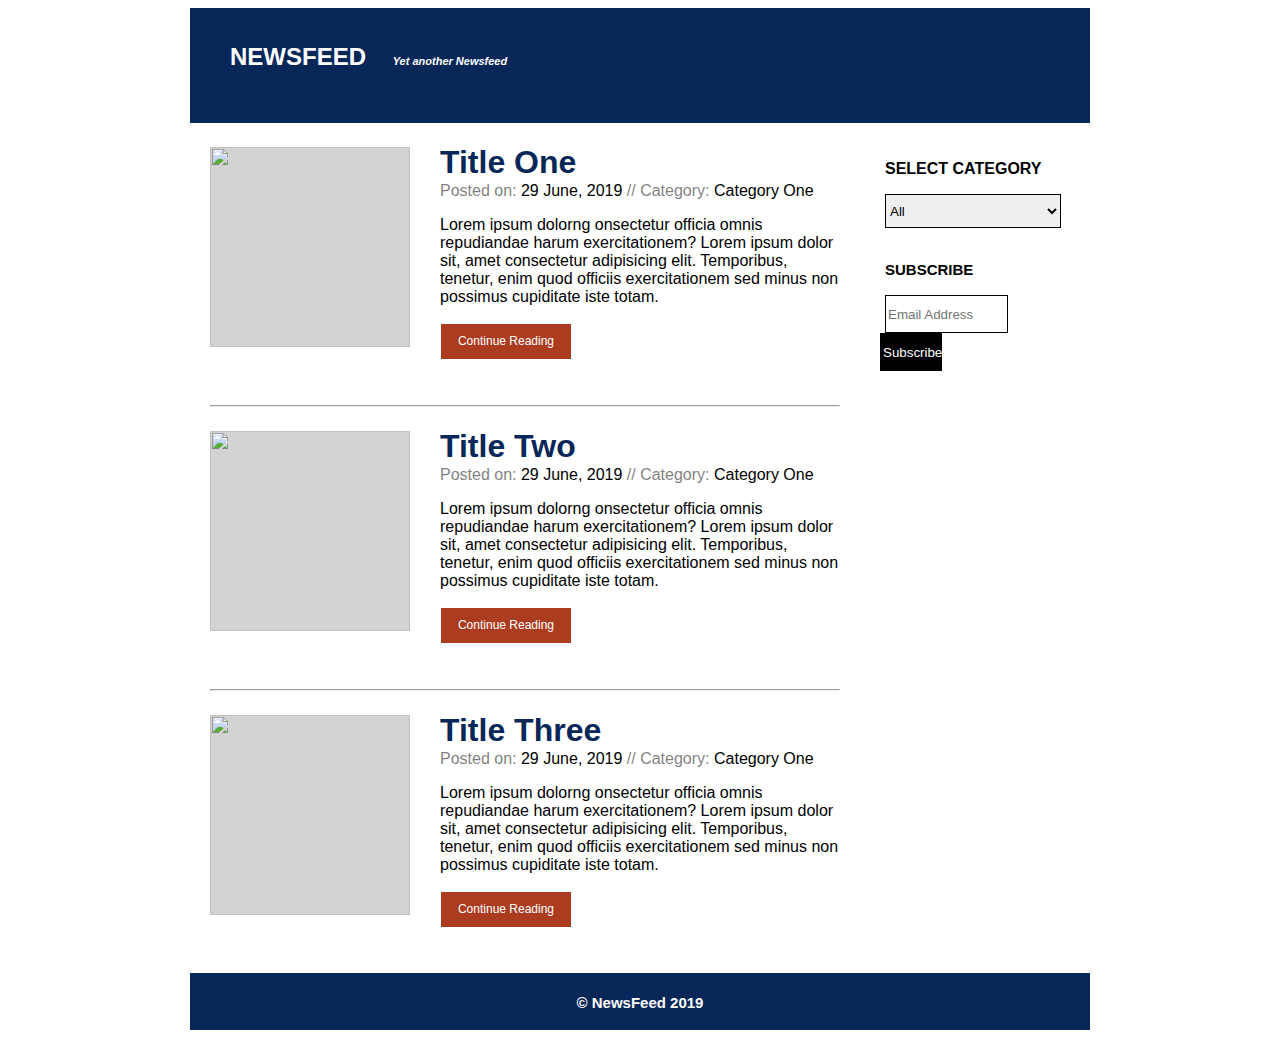
==== commit c8e0274d: "final designing done" ====
--- a/first.html
+++ b/first.html
@@ -29,30 +29,30 @@
                <img src = "" alt="">
                <h1 class="title">Title One</h1>
                <p class="subscript">	<span class="posted">Posted on: </span>29 June, 2019 <span class="posted">// Category: </span> Category One </p>
-               <p>
-                  Lorem ipsum dolor sit amet consectetur adipisicing elit. Porro ab accusamus quisquam? Ipsa corrupti odio odit alias iure ullam veritatis dolor sint accusamus sequi? Consectetur officia omnis repudiandae harum exercitationem? Lorem ipsum dolor sit, amet consectetur adipisicing elit. Temporibus, tenetur, enim quod officiis exercitationem sed minus non possimus cupiditate iste totam. Nobis at esse, aliquid laudantium necessitatibus asperiores ea rem. <br>
-                  <button class="button">Continue Reading</button> 
+               <p class="lorem">
+                  Lorem ipsum dolorng onsectetur officia omnis repudiandae harum exercitationem? Lorem ipsum dolor sit, amet consectetur adipisicing elit. Temporibus, tenetur, enim quod officiis exercitationem sed minus non possimus cupiditate iste totam. <br>  
                </p>
+               <button class="button">Continue Reading</button> 
             </div>
             <hr>
             <div class="inside-div">
                <img src = "" alt="">
                <h1 class="title">Title Two</h1>
                <p class="subscript">	<span class="posted">Posted on: </span>29 June, 2019 <span class="posted">// Category: </span> Category One </p>
-               <p>
-                  Lorem ipsum dolor sit amet consectetur adipisicing elit. Porro ab accusamus quisquam? Ipsa corrupti odio odit alias iure ullam veritatis dolor sint accusamus sequi? Consectetur officia omnis repudiandae harum exercitationem? Lorem ipsum dolor sit, amet consectetur adipisicing elit. Temporibus, tenetur, enim quod officiis exercitationem sed minus non possimus cupiditate iste totam. Nobis at esse, aliquid laudantium necessitatibus asperiores ea rem. <br>
-                  <button class="button">Continue Reading</button> 
-               </p>
+               <p class="lorem">
+                Lorem ipsum dolorng onsectetur officia omnis repudiandae harum exercitationem? Lorem ipsum dolor sit, amet consectetur adipisicing elit. Temporibus, tenetur, enim quod officiis exercitationem sed minus non possimus cupiditate iste totam. <br>  
+                </p>
+                <button class="button">Continue Reading</button> 
             </div>
             <hr>
             <div class="inside-div">
                <img src = "" alt="">    
                <h1 class="title">Title Three</h1>
                <p class="subscript">	<span class="posted">Posted on: </span>29 June, 2019 <span class="posted">// Category: </span> Category One </p>
-               <p>
-                  Lorem ipsum dolor sit amet consectetur adipisicing elit. Porro ab accusamus quisquam? Ipsa corrupti odio odit alias iure ullam veritatis dolor sint accusamus sequi? Consectetur officia omnis repudiandae harum exercitationem? Lorem ipsum dolor sit, amet consectetur adipisicing elit. Temporibus, tenetur, enim quod officiis exercitationem sed minus non possimus cupiditate iste totam. Nobis at esse, aliquid laudantium necessitatibus asperiores ea rem. <br>
-                  <button class="button">Continue Reading</button> 
-               </p>
+               <p class="lorem">
+                Lorem ipsum dolorng onsectetur officia omnis repudiandae harum exercitationem? Lorem ipsum dolor sit, amet consectetur adipisicing elit. Temporibus, tenetur, enim quod officiis exercitationem sed minus non possimus cupiditate iste totam. <br>  
+                </p>
+                <button class="button">Continue Reading</button> 
             </div>
          </div>
       </main>
--- a/style.css
+++ b/style.css
@@ -25,12 +25,12 @@
 	width: 100%;
 	color: white;
 	text-align: center;
-	height: 70px;
+	height: 57px;
 }
 
 img {
 	width: 200px;
-	height: 246px;
+	height: 200px;
 	float: left;
 	background-color: lightgray;
 	margin-right: 30px;
@@ -60,7 +60,7 @@
 
 .subhead {
 	font-style: italic;
-	font-size: 15px;
+	font-size: 11px;
 	margin-left: 20px;
 }
 
@@ -78,14 +78,17 @@
 	background-color: #ab3c20;
 	font-size: 12px;
 	color: white;
-	margin-top: 18px;
+    margin-top: 18px;
+    top: -16px;
+    left: 1px;
+    position: relative;
 }
 
 #dropdown {
 	width: 98%;
 	height: 34px;
 	border: 2px solid black;
-	border-width: 2px;
+	border-width: 1px;
 	margin-bottom: 18px
 }
 
@@ -97,12 +100,12 @@
 #input {
 	width: 65%;
 	height: 34px;
-	border: 2px solid black;
+	border: 1px solid black;
 	margin: 0px;
 }
 
 #subscribe-button {
-	width: 81px;
+	width: 62px;
 	height: 38px;
 	background-color: black;
 	color: white;
@@ -114,5 +117,10 @@
 
 .footer1 {
 	font-size: 15px;
-	padding-top: 30px;
+	padding-top: 21px;
+}
+
+.lorem{
+    font-family: Candara,Calibri,Segoe,Segoe UI,Optima,Arial,sans-serif;
+    
 }